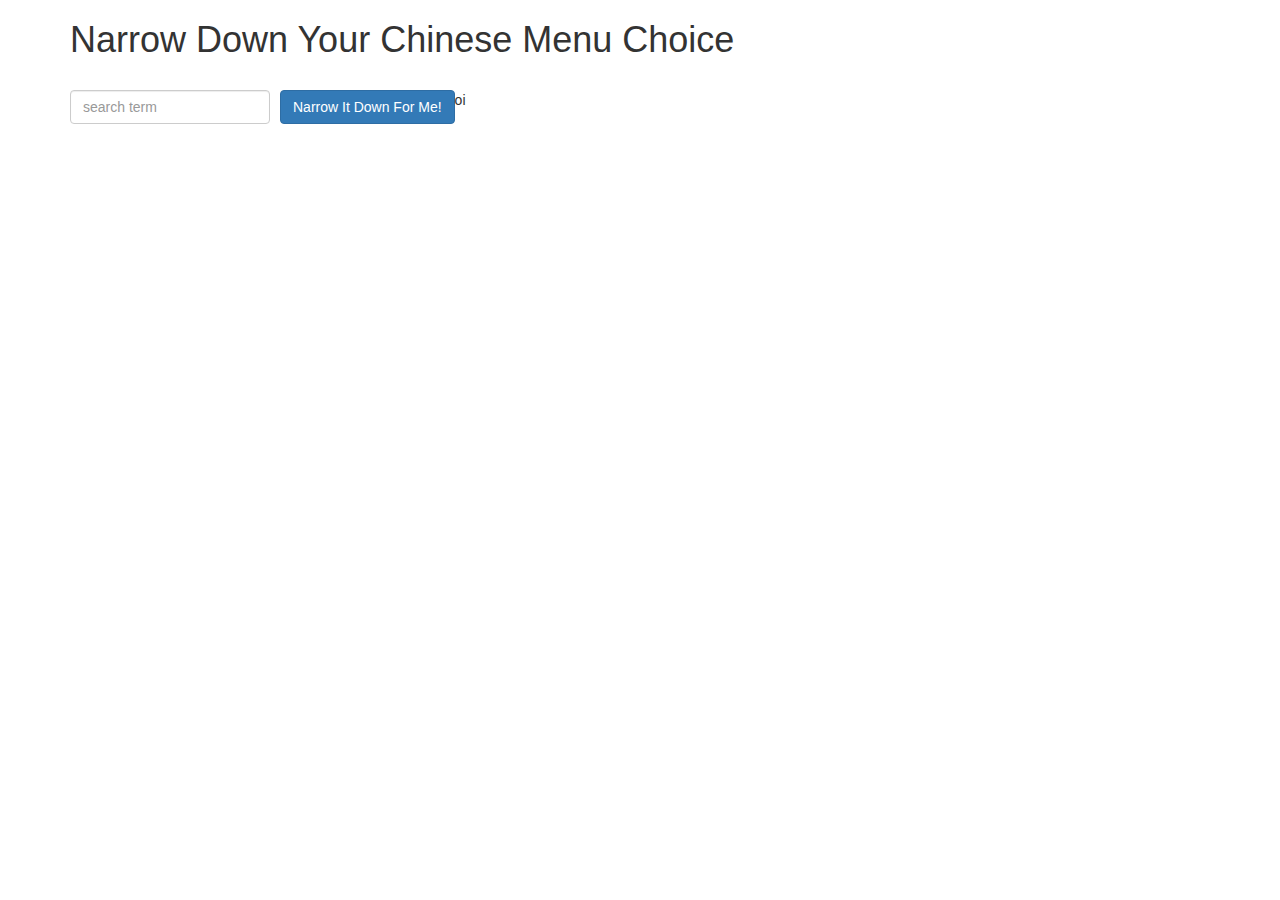
==== index.html @ 9a9d5f4f "feat: cria diretiva" ====
<!doctype html>
<html ng-app="NarrowItDownApp">
  <head>
    <meta charset="utf-8">
    <title>Narrow Down Your Menu Choice</title>
    <meta name="viewport" content="width=device-width, initial-scale=1">
    <link rel="stylesheet" href="styles/bootstrap.min.css">
    <link rel="stylesheet" href="styles/styles.css">
    <script src="./angular.min.js"></script>
    <script src="./app.js"></script>
  </head>
  <body>
    <div ng-controller="NarrowItDownController" class="container">
      <h1>Narrow Down Your Chinese Menu Choice</h1>

      <div class="form-group">
        <input type="text" placeholder="search term" class="form-control">
      </div>
      <div class="form-group narrow-button">
        <button class="btn btn-primary" ng-click="teste()">Narrow It Down For Me!</button>
      </div>

      <!-- found-items should be implemented as a component -->
      <div id="list">
        <found-items found="list.found"></found-items>
      </div>
    </div>

  </body>
</html>
---- styles/styles.css ----
h1 {
  margin-bottom: 30px;
}
input[type="text"] {
  width: 200px;
  float: left;
}
.narrow-button {
  float: left;
  margin-left: 10px;
}
.loader {
  display: none;
  margin-left: 5px;
  font-size: 10px;
  float: left;
  border-top: 1.1em solid rgba(147, 147, 147, 0.2);
  border-right: 1.1em solid rgba(147, 147, 147, 0.2);
  border-bottom: 1.1em solid rgba(147, 147, 147, 0.2);
  border-left: 1.1em solid #676767;
  -webkit-transform: translateZ(0);
  -ms-transform: translateZ(0);
  transform: translateZ(0);
  -webkit-animation: load8 1.1s infinite linear;
  animation: load8 1.1s infinite linear;
}
.loader,
.loader:after {
  border-radius: 50%;
  width: 3em;
  height: 3em;
}
@-webkit-keyframes load8 {
  0% {
    -webkit-transform: rotate(0deg);
    transform: rotate(0deg);
  }
  100% {
    -webkit-transform: rotate(360deg);
    transform: rotate(360deg);
  }
}
@keyframes load8 {
  0% {
    -webkit-transform: rotate(0deg);
    transform: rotate(0deg);
  }
  100% {
    -webkit-transform: rotate(360deg);
    transform: rotate(360deg);
  }
}
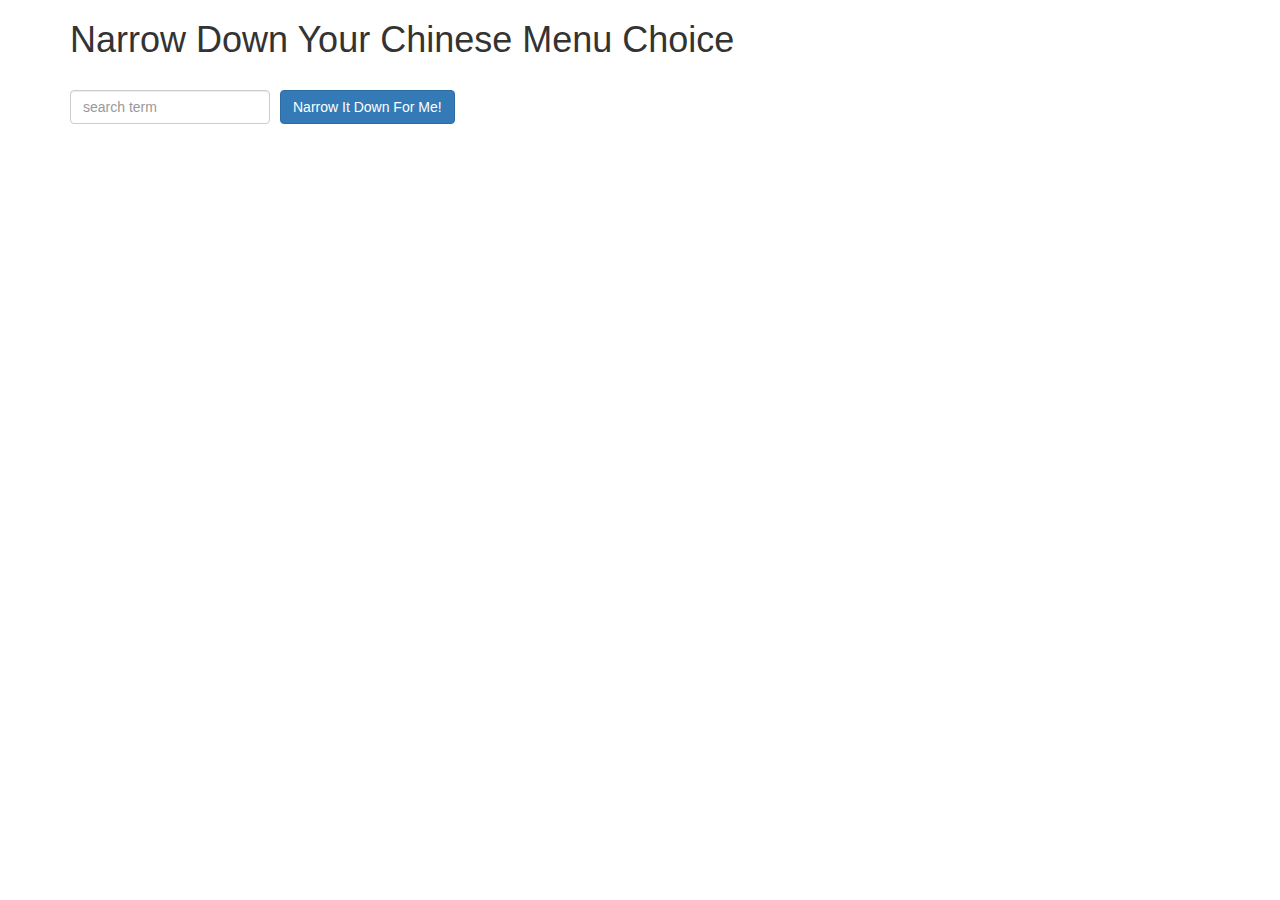
==== commit ed2cd803: "feat: Adiciona loading" ====
--- a/index.html
+++ b/index.html
@@ -14,17 +14,21 @@
       <h1>Narrow Down Your Chinese Menu Choice</h1>
 
       <div class="form-group">
-        <input type="text" placeholder="search term" class="form-control">
+        <input type="text" ng-model="term" placeholder="search term" class="form-control">
       </div>
       <div class="form-group narrow-button">
         <button class="btn btn-primary" ng-click="teste()">Narrow It Down For Me!</button>
       </div>
 
       <!-- found-items should be implemented as a component -->
-      <div id="list">
-        <found-items found="list.found"></found-items>
+      <div class="foundItems">
+        <found-items 
+          found="found"
+          onRemove="onRemove(index)">
+        </found-items>
+
+        <loading ng-if="service.loading"></loading>
       </div>
     </div>
-
   </body>
 </html>
--- a/styles/styles.css
+++ b/styles/styles.css
@@ -1,16 +1,27 @@
 h1 {
   margin-bottom: 30px;
 }
+
 input[type="text"] {
   width: 200px;
   float: left;
 }
+
 .narrow-button {
   float: left;
   margin-left: 10px;
 }
+
+.foundItems {
+  margin-top: 8em;
+}
+
+.count-items {
+  text-align: right;
+}
+
 .loader {
-  display: none;
+  display: block;
   margin-left: 5px;
   font-size: 10px;
   float: left;
@@ -24,12 +35,14 @@
   -webkit-animation: load8 1.1s infinite linear;
   animation: load8 1.1s infinite linear;
 }
+
 .loader,
 .loader:after {
   border-radius: 50%;
   width: 3em;
   height: 3em;
 }
+
 @-webkit-keyframes load8 {
   0% {
     -webkit-transform: rotate(0deg);
@@ -40,6 +53,7 @@
     transform: rotate(360deg);
   }
 }
+
 @keyframes load8 {
   0% {
     -webkit-transform: rotate(0deg);
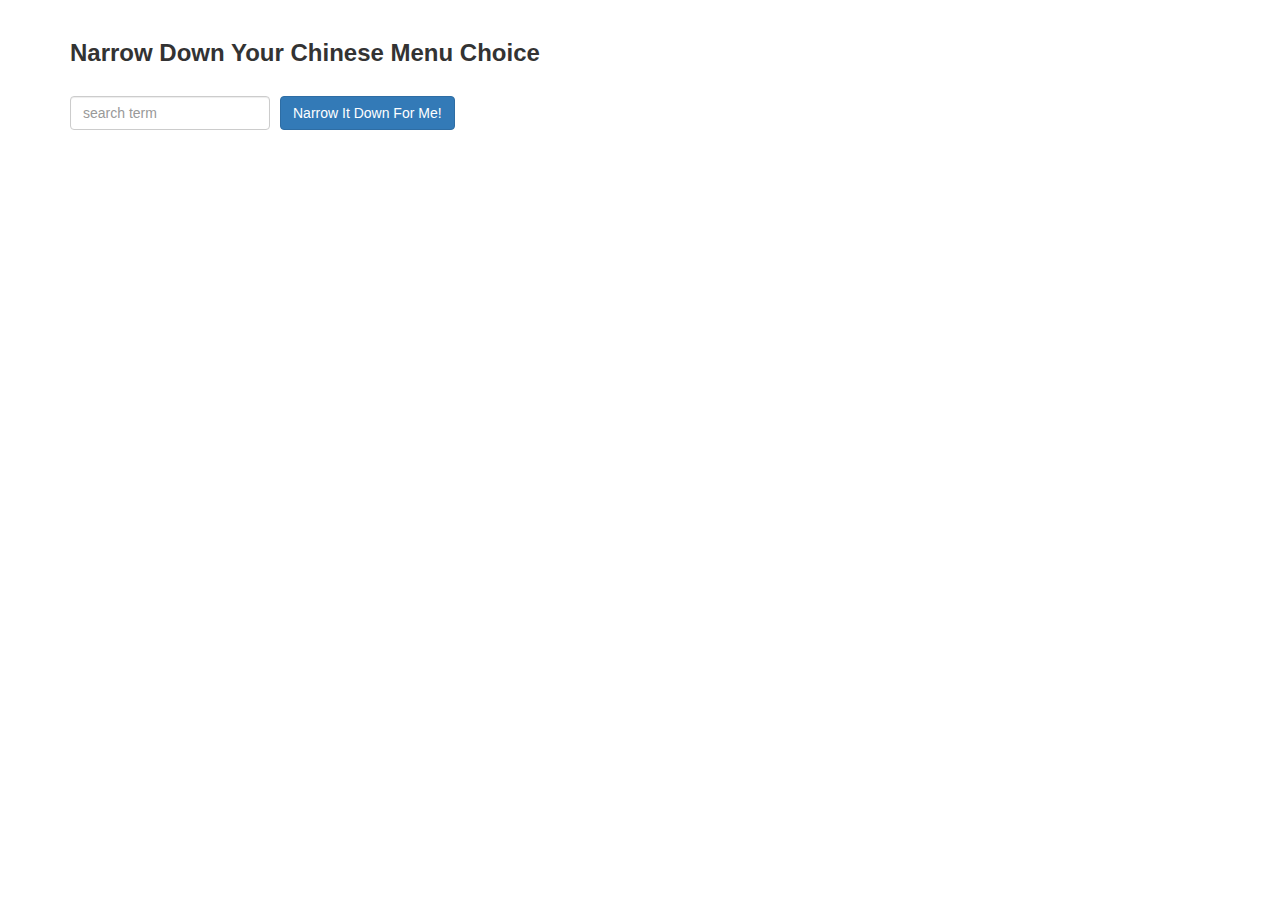
==== commit 04598dcc: "feat: melhoria responsibilidade" ====
--- a/index.html
+++ b/index.html
@@ -10,24 +10,30 @@
     <script src="./app.js"></script>
   </head>
   <body>
-    <div ng-controller="NarrowItDownController" class="container">
-      <h1>Narrow Down Your Chinese Menu Choice</h1>
+    <div ng-controller="NarrowItDownController as controller" class="container">
+      <h1 class="title-page">Narrow Down Your Chinese Menu Choice</h1>
 
       <div class="form-group">
-        <input type="text" ng-model="term" placeholder="search term" class="form-control">
+        <input type="text" ng-model="controller.term" placeholder="search term" class="form-control">
       </div>
       <div class="form-group narrow-button">
-        <button class="btn btn-primary" ng-click="teste()">Narrow It Down For Me!</button>
+        <button class="btn btn-primary" ng-click="controller.search()">Narrow It Down For Me!</button>
       </div>
 
       <!-- found-items should be implemented as a component -->
-      <div class="foundItems">
+      <div class="found-items">
         <found-items 
-          found="found"
-          onRemove="onRemove(index)">
+          found="controller.found"
+          on-remove="controller.removeItem(index)">
         </found-items>
 
-        <loading ng-if="service.loading"></loading>
+        <loading ng-if="controller.service.loading"></loading>
+
+        <p 
+          class="alert alert-danger" role="alert"
+          ng-if="controller.showMessageNothingFound()">
+          <strong>Ops! </strong>Nothing found
+        </p>
       </div>
     </div>
   </body>
--- a/styles/styles.css
+++ b/styles/styles.css
@@ -12,7 +12,7 @@
   margin-left: 10px;
 }
 
-.foundItems {
+.found-items {
   margin-top: 8em;
 }
 
@@ -20,9 +20,43 @@
   text-align: right;
 }
 
-.loader {
+.panel-default>.panel-heading {
+  display: flex;
+}
+
+.panel-default .btn-danger {
+  margin-left: auto;
+}
+
+.panel-default>.panel-heading .panel-title {
+  margin: auto 0;
+  font-weight: 600;
+} 
+
+.panel-default>.panel-body {
+  padding: 10px 15px;
+}
+
+h1.title-page {
+  font-size: 24px;
+  font-weight: bold;
+  margin-top: 4rem;
+}
+
+span.label-info {
+  margin: auto 0;
+  margin-right: 10px;
+}
+
+.loader.container {
+  display: flex;
+  margin: auto;
+  padding-top: 8rem;
+}
+
+.loader-content {
   display: block;
-  margin-left: 5px;
+  margin: auto;
   font-size: 10px;
   float: left;
   border-top: 1.1em solid rgba(147, 147, 147, 0.2);
@@ -36,11 +70,60 @@
   animation: load8 1.1s infinite linear;
 }
 
-.loader,
-.loader:after {
+.loader-content,
+.loader-content:after {
   border-radius: 50%;
-  width: 3em;
-  height: 3em;
+  width: 16rem;
+  height: 16rem;
+}
+
+@media only screen and (max-width: 500px) {
+  h1.title-page {
+    text-align: center;
+  }
+
+  input[type="text"] {
+    width: 100%;
+  }
+
+  .narrow-button {
+    margin: 0;
+    width: 100%;
+  }
+
+  .btn-primary {
+    width: 100%;
+    margin-top: 10px;
+  }
+
+  .found-items {
+    margin-top: 10em;
+  }
+
+  span.label-info {
+    margin: auto 0;
+    margin-top: 8px;
+    margin-right: 10px;
+  }
+
+  .panel-default>.panel-heading {
+    display: flex;
+    height: 100px;
+  }
+
+  .panel-default>.panel-heading .panel-title {
+    margin: 0;
+    margin-top: 5px;
+    font-weight: 600;
+  }
+
+  .panel-default .btn-danger {
+    position: absolute;
+    margin-top: 5rem;
+    font-size: x-small;
+    font-weight: 600;
+    right: 28px;
+  }
 }
 
 @-webkit-keyframes load8 {
